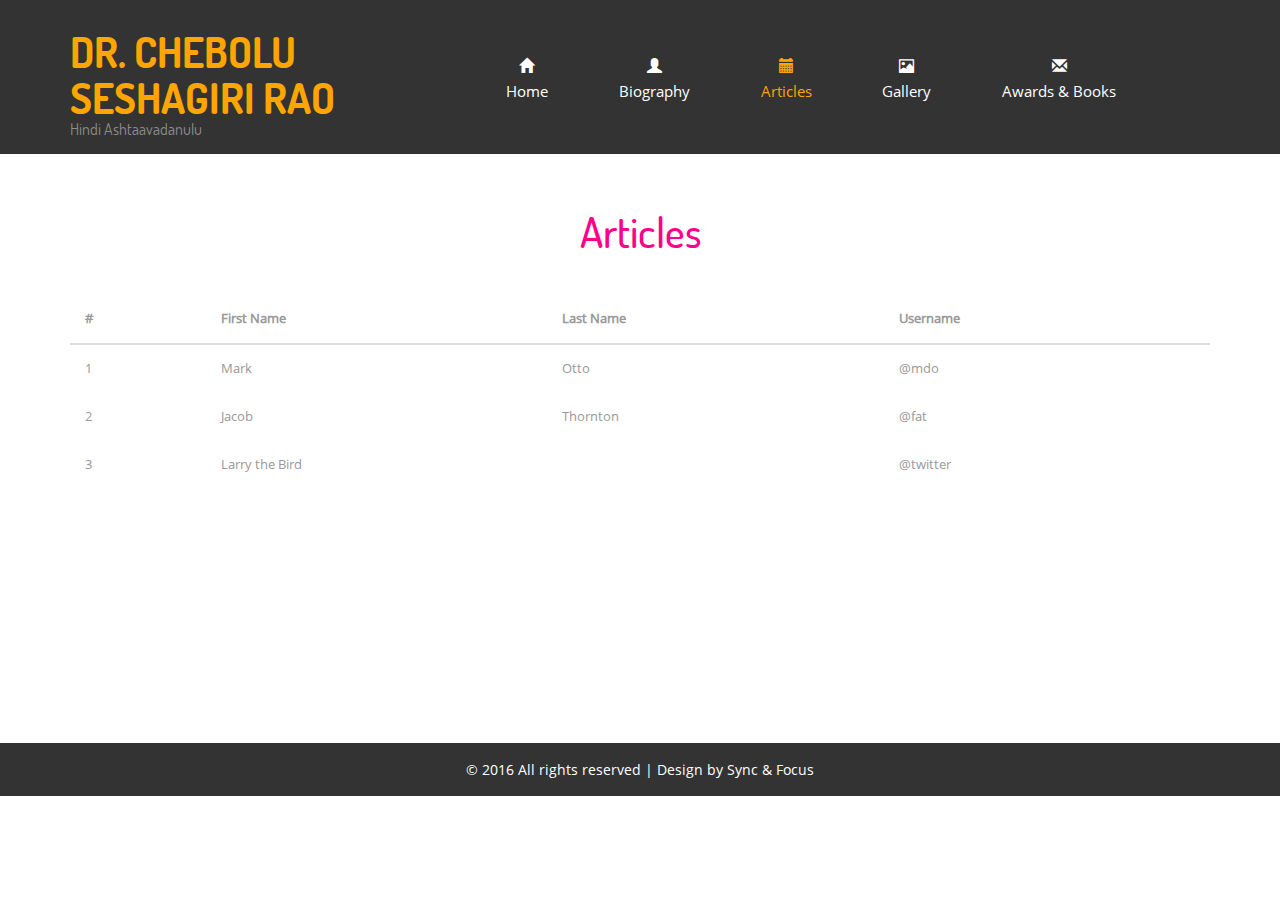
==== Articles.html @ 07614c90 "site update" ====
<!DOCTYPE html>
<html>
<head>
<title>Charity </title>
<link href="css/bootstrap.css" rel='stylesheet' type='text/css' />
<!-- jQuery (Bootstrap's JavaScript plugins) -->
<script src="js/jquery.min.js"></script>
<!-- Custom Theme files -->
<link href="css/style.css" rel="stylesheet" type="text/css" media="all" />
<!-- Custom Theme files -->
<meta name="viewport" content="width=device-width, initial-scale=1">
<meta http-equiv="Content-Type" content="text/html; charset=utf-8" />
<meta name="keywords" content="Charity Responsive web template, Bootstrap Web Templates, Flat Web Templates, Android Compatible web template, 
Smartphone Compatible web template, free webdesigns for Nokia, Samsung, LG, SonyErricsson, Motorola web design" />
<script type="application/x-javascript"> addEventListener("load", function() { setTimeout(hideURLbar, 0); }, false); function hideURLbar(){ window.scrollTo(0,1); } </script>

</head>
<body>
<!---->
<div class="header">
	 <div class="container">
		 <div class="header-top">
			 <div class="logo">
				 <a href="index.html"><h1>DR. CHEBOLU SESHAGIRI RAO <span>Hindi Ashtaavadanulu</span></h1></a>
			 </div>
		
		 </div>
		 <div class="top-menu">
			 <span class="menu">MENU</span>
			 <ul>
			 <li><a href="index.html"><span class="glyphicon glyphicon-home" aria-hidden="true"></span>Home</a></li>
			 <li><a href="Biography.html"><span class="glyphicon glyphicon-user" aria-hidden="true"></span>Biography</a></li>
			 <li class="active"><a href="Articles.html"><span class="glyphicon glyphicon-calendar" aria-hidden="true"></span>Articles</a></li>
			 <li><a href="gallery.html"><span class="glyphicon glyphicon-picture" aria-hidden="true"></span>Gallery</a></li>
			 <li><a href="Awards & Books.html"><span class="glyphicon glyphicon-envelope" aria-hidden="true"></span>Awards & Books</a></li>
			 </ul>
		 </div>
		 <!-- script-for-menu -->
		 <script>					
					$("span.menu").click(function(){
						$(".top-menu ul").slideToggle("slow" , function(){
						});
					});
		 </script>
		 <!-- script-for-menu -->
		 <div class="clearfix"></div>
	 </div>
</div>
<br></br>
			<div class="bs-docs-example">
			 <div class="container">
			 <h2 class="top">Articles</h2><br><br>
				<table class="table table-hover">
					<thead>
						<tr>
						  <th>#</th>
						  <th>First Name</th>
						  <th>Last Name</th>
						  <th>Username</th>
						</tr>
					</thead>
					<tbody>
						<tr>
						  <td>1</td>
						  <td>Mark</td>
						  <td>Otto</td>
						  <td>@mdo</td>
						</tr>
						<tr>
						  <td>2</td>
						  <td>Jacob</td>
						  <td>Thornton</td>
						  <td>@fat</td>
						</tr>
						<tr>
						  <td>3</td>
						  <td colspan="2">Larry the Bird</td>
						  <td>@twitter</td>
						</tr>
					</tbody>
				</table>
			</div>
	</div>
		</div>	
</div>	
<!---->
<br></br><br></br><br></br>
<br></br><br></br><br></br>
<div class="copywrite">
	 <div class="container">
			 <p> © 2016 All rights reserved | Design by <a href="http://syncandfocus.com/">Sync & Focus</a></p>
	 </div>
</div>
<!---->
</body>
</html>
---- css/style.css ----
body{
	margin:0;
	padding:0;
	font-family: 'OpenSans-Regular';
 }
body a{
	transition:0.5s all;
	-webkit-transition:0.5s all;
	-moz-transition:0.5s all;
	-o-transition:0.5s all;
	-ms-transition:0.5s all;
}
h1,h2,h3,h4,h5,h6{
	margin:0;			   
}
h1.b1,h2.b2,h3.b3 {
  margin-bottom:25px;
  display: block;
}
.row{
	margin:0;
}
.breadcrumb{
	margin:1em 0;
}		
p{
	margin:0;
}
ul{
margin:0;
padding:0;
}
@font-face {
   font-family: 'OpenSans-Regular';
   src: url(../fonts/OpenSans-Regular.ttf)format('truetype');
}
@font-face {
   font-family: 'OpenSans-Light';
   src: url(../fonts/OpenSans-Light.ttf)format('truetype');}

@font-face {
   font-family: 'Dosis-Regular';
   src: url(../fonts/Dosis-Regular.ttf)format('truetype');
}
@font-face {
   font-family: 'Dosis-Bold';
   src: url(../fonts/Dosis-Bold.ttf)format('truetype');
}
@font-face {
   font-family: 'Dosis-Medium';
   src: url(../fonts/Dosis-Medium.ttf)format('truetype');
}
/*----*/
.header{
	background:#333;
	padding:2em 0 1em;
}
.header-top{
	margin-bottom:1em;
}
.logo{
	float:left;
	width:30%;
}
.hdr-address{
	float:left;
	width:50%;
}
.logo a h1{
	color: orange;
	 font-family: 'Dosis-Bold';
font-size:3em;	
	display:inline-block;
	text-decoration:none;
}
.logo a h1 span{
	color:#8D8D8D;
	font-size:16px;
	display:block;
	font-family: 'Dosis-Regular';
}
.address1 p{
	color:#fff;
	font-size:0.9em;
	font-family: 'OpenSans-Light';
}
.address1 h5{
	font-weight:600;
	margin-bottom:5px;
	font-size:1em;
	color:#fff;
}
.address1{
	margin-right:3%;
	width:72%;
	float:left;
}
.call{
	float:left;
	width:25%;
}
.call h5{
	font-weight:600;
	margin-bottom:5px;
	font-size:1em;
	color:#fff;
}
.call p{
	color:#FF008C;
	font-size:0.9em;
	font-family: 'OpenSans-Light';
}
/*--start-search--*/
.search {
    float:left;
}
.sb-search {
	position: absolute;
	right: 14%;
	width: 0%;
	min-width: 41px;
	margin: 0;
	height:40px;
	float: right;
	overflow: hidden;
	-webkit-transition: width 0.3s;
	-moz-transition: width 0.3s;
	transition: width 0.3s;
	-webkit-backface-visibility: hidden;
	background: none;
}
.sb-search-input {
    position: absolute;
    top: 0px;
    left: 30px;
    border: none;
    outline: none;
    height:35px;
	width:80%;
    margin: 0;
    z-index: 10;
    font-size: 1em;
    color: #808080;
    padding: 0 0.7em;
    border-bottom: 1px solid #333;
}
.sb-search-input::-webkit-input-placeholder {
	color:#000;
}
.sb-search-input:-moz-placeholder {
	color: #000;
}
.sb-search-input::-moz-placeholder {
	color: #efb480;
}
.sb-search-input:-ms-input-placeholder {
	color: #ffffff;
}
.sb-icon-search,.sb-search-submit  {
	width: 41px;
    height: 34px;
    display: block;
    position: absolute;
    right: 0;
    top: 0px;
    padding: 0;
    margin: 0;
    line-height: 85px;
    text-align: center;
	cursor: pointer;
}
.sb-search-submit {
	background:#333 url('../images/search.png') no-repeat center 6px;
	-ms-filter: "progid:DXImageTransform.Microsoft.Alpha(Opacity=0)"; /* IE 8 */
    filter: alpha(opacity=0); /* IE 5-7 */
    color: transparent;
	border: none;
	outline: none;
	z-index: -1;
	-webkit-appearance: none;
}
.sb-icon-search {
   background:#333 url('../images/search.png') no-repeat center 6px;
	z-index: 90;
}
/* Open state */
.sb-search.sb-search-open,.no-js .sb-search {
	width:22%;
}
.sb-search.sb-search-open .sb-icon-search,.no-js .sb-search .sb-icon-search {
	z-index: 11;
}
.sb-search.sb-search-open .sb-search-submit,.no-js .sb-search .sb-search-submit {
	z-index: 90;
}
/*-- search-ends --*/
.top-menu{
	text-align:center;
}
.top-menu ul li{
	display:inline-block;
	margin-top:1em;
}
.top-menu ul li a{
	font-size:1.1em;
	display:block;
	padding:10px 18px;
	margin:0 1em;
	color:#fff;
	text-decoration:none;
}
.top-menu ul li.active a,.top-menu ul li a:hover{
	color:	orange;
}
span.menu{
	display: none;
}
.glyphicon {
  top: -8px;
  display: block;
}
/*--banner--*/
.banner{
	background:url(../images/banner.jpg) no-repeat 0px 0px;
	background-size:cover;
	min-height:650px;
	padding-top:17em;
	text-align:center;
}
.banner h2{
	color:#fff;
	font-size:5em;
	font-family: 'Dosis-Bold';
}
.slider {
	position: relative;
	text-align: center;
}
.rslides {
  position: relative;
  list-style: none;
  overflow: hidden;
  width: 100%;
  padding: 0;
  margin: 0;
  }
.rslides h2{
color:#fff;
font-size: 5em;
    width: 92%;
    margin: 0 auto;
	letter-spacing:2px;
	text-transform:uppercase;
}
.rslides h3{
color:#fff;
font-size: 1.5em;
margin-top:1em;
text-transform:uppercase;
}
.rslides li {
  -webkit-backface-visibility: hidden;
  position: absolute;
  display: none;
  width: 100%;
  left: 0;
  top: 0;
  }
.rslides li:first-child {
  position: relative;
  display: block;
  float: left;
  }
.callbacks_tabs a:after {
	content: "\f111";
	font-size: 0;
	font-family: FontAwesome;
	visibility: visible;
	display: block;
	height:11px;
	width: 11px;
	display: inline-block;
	border: 2px solid #fff;
	border-radius:50%;
	background:#fff;
}
.callbacks_here a:after{
	border: 2px solid #FFF;
	background:transparent;
}
.callbacks_tabs a{
	visibility:hidden;
}
.callbacks_tabs li{
	display:inline-block;
}
ul.callbacks_tabs.callbacks1_tabs {
	position: absolute;
	bottom: -100%;
	z-index: 999;
	left: 44%;
}
/*----*/
.welcome {
    padding: 4em 0;
}
.welcome-top{
	text-align:center;
}
.welcome-top h3,.mission h3{
    color: #FF008C;
    font-size: 2.5em;
    margin: 0;
    font-family: 'Dosis-Regular';
	text-align:center;
}
.welcome-top h4 {
    font-size: 1.7em;
    margin: 0.7em 0 0;
    color: #666;
   font-family: 'Dosis-Regular';
   font-weight:500;
}
.welcome-top p {
    font-size: 1em;
    line-height: 1.8em;
    color: #999;
        margin: 1em auto;
    width: 80%;
}
.charitys{
	margin-top:3em;
}
.chrt_grid{
	text-align:center;
}
.chrt_grid .icon {
  width: 100px;
  height: 100px;
  border-radius: 50%;
  background:#fff;
  margin: 0 auto;
  text-align: center;
  position: relative;
	border:1px solid #eee;
}
.chrt_grid .icon img {
  position: relative;
  z-index: 100;
  transition: all 0.3s ease 0s;
}
.chrt_grid .icon:before {
  content: '';
  width: 102%;
  height: 102%;
  border-radius: 50%;
  background: #333;
  position: absolute;
  top: -1px;
  left: -1px;
  z-index: 10;
  -webkit-transform: scale(0);
  -moz-transform: scale(0);
  -ms-transform: scale(0);
  -o-transform: scale(0);
  transform: scale(0);
  transition: all 0.3s ease 0s;
}
.chrt_grid:hover .icon img {
  -webkit-transform: scale(0.9);
  -moz-transform: scale(0.9);
  -ms-transform: scale(0.9);
  -o-transform: scale(0.9);
  transform: scale(0.9);
}
.chrt_grid:hover .icon:before {
  -webkit-transform: scale(1);
  -moz-transform: scale(1);
  -ms-transform: scale(1);
  -o-transform: scale(1);
  transform: scale(1);
}
.glyphicon-heart,.glyphicon-asterisk,.glyphicon-flag{
	color:#C7C7C7;
  font-size:35px;
}
.glyphicon-icon {
    position: relative;
  top: 33px;
  display: block;
  font-family: 'Glyphicons Halflings';
  font-style: normal;
  font-weight: normal;
  text-align: center;
  line-height: 1;
  -webkit-font-smoothing: antialiased;
  -moz-osx-font-smoothing: grayscale;
  z-index: 999;
}
.chrty h3 {
    color: #333;
    font-size: 1.7em;
    margin:0.5em 0;
   font-family: 'Dosis-Medium';
}
.chrty p {
    font-size: 1em;
    line-height: 1.8em;
    color: #999;
}
/*--mission--*/
.mission{
		padding-bottom:3em;
}
.blog1 h4 a {
    color: #333;
    font-size: 1.25em;
   font-family: 'Dosis-Medium';
    margin: 2.7em 0 0.5em 0;
    display: inline-block;
    text-decoration: none;
}
.blog1 p{
	color:#999;
	font-size:1em;
	line-height:1.8em;
}
.text_grid{
	text-align:right;
}
.mission-sec{
	margin-top:3em;
}
.join {   
    padding: 2.5em 0;
    background: #333;
    text-align: center;
}
.join h3 {
    font-size: 2.2em;
    color: #fff;
	 font-family: 'Dosis-Medium';
	 margin-bottom:5px;
}
.join p {
    line-height: 1.8em;
    color: #fff;
    font-size: 1em;
}
.join a {
    font-size: 1.3em;
    font-weight: 600;
    color: #fff;
    padding: 0.5em 1.8em;
    background: #333;
    border-radius: 7px;
	-webkit-border-radius: 7px;
	-moz-border-radius: 7px;
	-o-border-radius: 7px;
	-ms-border-radius: 7px;
    border: 2px solid #fff;
    display: inline-block;
    text-decoration: none;
}
.join a:hover{
	background: #fff;
	color:#333;
}
/*--bottom-grids--*/
.bottom-grids{
	padding:3em 0;
}
.bottom-left-grid{
	padding-left:0;
}
.bottom-left-grid h3,.bottom-right-grid h3{
	color: #FF008C;
    font-size: 2.3em;
    font-family: 'Dosis-Regular';
}
.project{
	margin-top:2.5em;
}
.project h4{
    color: #333;
    font-size:1.5em;
    font-family: 'Dosis-Medium';
    margin:0.5em 0;
    display: inline-block;
    text-decoration: none;
}
.project p {
    color: #999;
    font-size: 1em;
    line-height: 1.8em;
}
.project a{
	display:block;
	margin-top:1em;
	text-decoration:none;
	color: #FF008C;
}
.project a:hover{
	color:#333;
}
.links{
	margin-top:2em;
}
.links h3{
	color: #FF008C;
    font-size: 2.3em;
    font-family: 'Dosis-Regular';
}
.glyphicon2{
    position: relative;
    top:2px;
	margin-right:1em;
    display: inline-block;
    font-family: 'Glyphicons Halflings';
    font-style: normal;
    font-weight: 400;
    line-height: 1;
    -webkit-font-smoothing: antialiased;
    -moz-osx-font-smoothing: grayscale;
}
.glyphicon-menu-right:before{
	color:#333;
	content: "\e258";
}
.links ul{
	margin-top:2em;
}
.links ul li{
	display:block;
}
.links ul li a{
	display:block;
	text-decoration:none;
	color:#333;
	font-size:1.1em;
	padding-bottom:15px;
}
.links ul li a:hover{
	color: #FF008C;
}
.event-pic-info h4 a{
    color: #333;
    font-size: 1.1em;
	font-family: 'Dosis-Medium';
    text-decoration: none;
}
.event-pic-info h4 a:hover,.blog1 h4 a:hover{
	color: #FF008C;
}

.event-pic-info span{
    color: #D2D2D2;
    font-size:1em;
    margin: .5em 0;
	display: inline-block;
}
.event-pic-info p {
    color: #999;
    font-size: 1em;
    line-height: 1.8em;
}
.event-grids{
	margin-top:3em;
}
.bottom-right-grid{
	padding-left:6em;
}
.event-pic{
	padding-left:0;
}
.event-pic-info{
	padding-right:0;
}
.social-grid h4{
	color: #FF008C;
    font-size: 2em;
    font-family: 'Dosis-Regular';
}
.social-grid{
	float:left;
	margin-right:2em;
}
.social-grid p{
	color:#999;
	font-size:0.9em;
	margin-top:8px;
}
.icons{
	float:left;
}
.social i {
width: 27px;
height: 27px;
background: url('../images/social.png') no-repeat 0px 0px;
display: inline-block;
margin:0 5px;
}
a i.facebook:hover{
background-position:-3px -2px;
}
a i.twitter:hover{
background-position: -43px -3px;
}
a i.dribble:hover{
background-position: -83px -3px;
}
a i.google:hover{
background-position:-126px -2px
}
a i.youtube:hover{
background-position:-167px -3px;
}
a i.facebook{
background-position:-3px -36px;
}
a i.twitter{
background-position: -43px -36px;
}
a i.dribble{
background-position: -83px -36px;
}
a i.google{
background-position:-126px -36px
}
a i.youtube{
background-position:-167px -36px;
}
.news-ltr{
	margin:3em 0 3em;
}
.news-ltr h4 {
    color: #FF008C;
    font-size: 2em;
    font-family: 'Dosis-Regular';
    margin: 0em 0em 0.5em 0em;
}
 .news-ltr p {
    color: #999;
    line-height: 1.8em;
    font-size:1em;
}
.news-ltr form input[type="text"] {
  width: 72%;
  padding:12px 12px;
  float: left;
  color: #333;
  outline: none;
  background: none;
  border:1px solid #333;
  background: #fff;
  font-size:0.9em;
}
.news-ltr form input[type="submit"] {
  width: 23%;
  color: #fff;
  border: 2px solid #333;
  outline: none;
  padding: 11px 12px;
  background:#333;
  transition: 0.5s all;
  -webkit-transition: 0.5s all;
  -moz-transition: 0.5s all;
  -o-transition: 0.5s all;
  -ms-transition: 0.5s all;
  float: left;
  font-size:0.9em;
}
.news-ltr form input[type="submit"]:hover{
	  border: 2px solid #333;  
  background: transparent;
  color:#333;  
}
.news-ltr form{
	margin-top:2em;
}
.copywrite{
	padding: 1em 0;
    text-align: center;
	background:#333;
}
.copywrite p {
    color: #fff;
    line-height: 1.8em;
    font-size: 1em;
}
.copywrite p  a{
	color:#fff;
}
/*--about--*/
.about{
	padding:3em 0;
}
.about h2,h2.top,.gallery h2,h3.hdng{
	color: #FF008C;
    font-size: 3em;
    font-family: 'Dosis-Medium';
    text-align: center;
}
.about-grids{
	margin-top:3em;
}
.about-info h3{
	color: #333;
    font-size: 2.3em;
    font-family: 'Dosis-Regular';
}
.about-info h5 {
    color: #FF008C;
    margin: 0.5em 0;
    font-size: 1.1em;
    line-height: 1.5em;
}
.about-info p{
	font-size:1em;
	color:#999;
	line-height:1.8em;
}
.abt-chrits{
	margin:5em 0;
}
.testimonals{
	margin-top:4em;
}
.testimonals h3{
	color: #FF008C;
    font-size:2.5em;
    font-family: 'Dosis-Regular';
	text-align:center;
}
.testimonal-grids{
	margin-top:2em;
}
.testimonal-grid:first-child {
  margin: 0;
}
.testimonal-grid{
  margin: 0 0 0 30px;
  padding:0;
  width: 31.5%;
}
.testi-info p{
  background: #333;
  padding: 25px 30px 25px 30px;
  border-radius: 0;
  line-height: 1.5em;
  font-size: 0.95em;
  color: #7d7d7d;
}
.testi-info p:hover{
	color:#fff;
}
.testi-info h4{
	color:#333;
	font-size:1.3em;
	margin-top:15px;
	display:block;
}
.testi-info a{
	color:#FF008C;
	text-decoration:none;
	font-size: 0.8em;
	font-weight:500;
}
.testi-info a:hover{
	color:#333;
}
.team{
margin-top:3em;
}
.team h3{
	color: #FF008C;
    font-size: 2.5em;
    font-family: 'Dosis-Regular';
	text-align:center;
}
.grid_4 {
	width: 22%;
	float: left;
	margin: 0 3% 0% 0;
}
.team-grid p {
font-size: 1em;
  line-height: 1.8em;
  color: #999;
}
.team-grid img {
	width: 100%;
}
.team-grid h4{
    font-size: 1.3em;
    color: #333;
  margin:0.6em 0;
}
.team-sec{
	margin-top:3em;
}
/*--shortcodes--*/
.pages {
	padding:3em 0px;
}
h3.ghj {
	color: #000;
	font-size: 2em !important;
	margin: 0 0 1em;
}
.headdings, .Buttons, .progress-bars, .alerts, .bread-crumbs, .pagenatin, .appearance, .distracted {
	padding: 2em 0;
}
.breadcrumb {
	margin-bottom: 3em !important;
}
.table {
	margin-bottom: 0;
}
.b4,.b5,.b6 {
  margin-top: 15px !important;
  margin-bottom: 15px !important;
}
.bs-example h1, .bs-example hh2, .bs-example h3, .bs-example h4, .bs-example h5, .bs-example h6 {
  margin: 0 0 10px;
}
/*--Typography--*/
.show-grid [class^=col-] {
    background: #fff;
  text-align: center;
  margin-bottom: 10px;
  line-height: 2em;
  border: 10px solid #f0f0f0;
}
.show-grid [class*="col-"]:hover {
  background: #e0e0e0;
}
.grid_3{
	margin-bottom:2em;
}
.xs h3, h3.m_1{
	color:#000;
	font-size:1.7em;
	font-weight:300;
	margin-bottom: 1em;
}
.grid_3 p{
  color: #999;
  font-size: 0.85em;
  margin-bottom: 1em;
  font-weight: 300;
}
.grid_4{
	background:none;
}
.label {
  font-weight: 300 !important;
  border-radius:4px;
}  
.grid_5{
	background:none;
	padding:2em 0;
}
.grid_5 h3, .grid_5 h2, .grid_5 h1, .grid_5 h4, .grid_5 h5, h3.hdg, h3.bars {
	color: #000;
    font-size: 2em !important;
    margin: 0 0 1em;
}
.table > thead > tr > th, .table > tbody > tr > th, .table > tfoot > tr > th, .table > thead > tr > td, .table > tbody > tr > td, .table > tfoot > tr > td {
  border-top: none !important;
}
.tab-content > .active {
  display: block;
  visibility: visible;
}
.pagination > .active > a, .pagination > .active > span, .pagination > .active > a:hover, .pagination > .active > span:hover, .pagination > .active > a:focus, .pagination > .active > span:focus {
  z-index: 0;
}
.badge-primary {
  background-color: #03a9f4;
}
.badge-success {
  background-color: #8bc34a;
}
.badge-warning {
  background-color: #ffc107;
}
.badge-danger {
  background-color: #e51c23;
}
.grid_3 p{
  line-height: 2em;
  color: #888;
  font-size: 0.9em;
  margin-bottom: 1em;
  font-weight: 300;
}
.bs-docs-example {
  margin: 1em 0;
}
section#tables  p {
 margin-top: 1em;
}
.tab-container .tab-content {
  border-radius: 0 2px 2px 2px;
  border: 1px solid #e0e0e0;
  padding: 16px;
  background-color: #ffffff;
}
.table td, .table>tbody>tr>td, .table>tbody>tr>th, .table>tfoot>tr>td, .table>tfoot>tr>th, .table>thead>tr>td, .table>thead>tr>th {
  padding: 15px!important;
}
.table > thead > tr > th, .table > tbody > tr > th, .table > tfoot > tr > th, .table > thead > tr > td, .table > tbody > tr > td, .table > tfoot > tr > td {
  font-size: 0.9em;
  color: #999;
  border-top: none !important;
}
.tab-content > .active {
  display: block;
  visibility: visible;
}
.label {
  font-weight: 300 !important;
}
.label {
  padding: 4px 6px;
  border: none;
  text-shadow: none;
}
.nav-tabs {
  margin-bottom: 1em;
}
.alert {
  font-size: 0.85em;
}
h1.t-button,h2.t-button,h3.t-button,h4.t-button,h5.t-button {
line-height:1.8em;
  margin-top:0.5em;
  margin-bottom: 0.5em;
}
li.list-group-item1 {
  line-height: 2.5em;
}
.input-group {
  margin-bottom: 20px;
  }
.in-gp-tl{
padding:0;
}
.in-gp-tb{
padding-right:0;
}
.list-group {
  margin-bottom: 48px;
}
 ol {
  margin-bottom: 44px;
}
h2.typoh2{
    margin: 0 0 10px;
}
/*--gallery--*/
.gallery {
  padding: 3em 0 5em;
}
.gallery-bottom{
	margin-top:2em;
}
.gallery-left img{
	width:100%;
}
.gallery-left:hover img {
  -webkit-filter: grayscale(100%);
  opacity:8;
  transition: all 300ms!important;
  -webkit-transition: all 300ms!important;
  -moz-transition: all 300ms!important;
}
.gallery-left{
	position: relative;
}
.gallery-grid img{
	width:100%;
}
.gallery-grid:hover img {
  -webkit-filter: grayscale(100%);
  opacity:8;
  transition: all 300ms!important;
  -webkit-transition: all 300ms!important;
  -moz-transition: all 300ms!important;
}
.gallery-grid{
	position: relative;
}
.gallery-1{
	margin-top:25px;
}
.gallery-1:nth-child(1){
	margin-top:0;
}
/*--contact--*/
.contact {
    padding: 3em 0;
}
.map {
    padding:3em 0;
}
.map iframe {
    width: 100%;
    height: 400px;
    border: 6px solid rgb(252, 188, 78);
}
.contact-left p {
    font-size: 1em;
    color: #868686;
    line-height: 1.8em;
}
.contact-left ul {
  margin: 1.5em 0 0 0;
  padding: 0;
}
.contact-left ul li {
    display: block;
    margin-top: 1em;
    font-size: 1em;
    color: #868686;
}
.contact-left ul li a{
	color: #868686;
}
.contact-left ul li a:hover{
	color:#EF3DBE;
}
.contact-left ul li span {
    width: 15px;
    height: 15px;
    margin-right: 0.5em;
}
.contact-form-left p {
  font-size: 1em;
  color: #868686;
  line-height: 1.5em;
}
.contact-grids-info {
    margin-top: 3em;
}
.contact-right input[type="text"] {
    border: 1px solid #EAEAEA;
    width: 32.9%;
    margin: 0 0 1em 0;
    outline: none;
    font-size: 0.9em;
    color: #868686;
    padding: 10px 12px;
    -webkit-appearance: none;
}
.contact-right textarea {
    border: 1px solid #EAEAEA;
    outline: none;
    font-size: .9em;
    color: #868686;
    padding: 10px 12px;
    width: 100%;
    resize: none;
    height: 15em;
    -webkit-appearance: none;
}
.contact-right input[type="submit"] {
    border: 1px solid #FF008C;
    padding: .5em 0;
    width: 22%;
    margin-top: 0.8em;
    font-size: 1.1em;
    color: #FFFFFF;
    letter-spacing: 1px;
    outline: none;
    background-color: #FF008C;
    transition: 0.5s all ease;
    -webkit-transition: 0.5s all ease;
    -moz-transition: 0.5s all ease;
    -o-transition: 0.5s all ease;
    -ms-transition: 0.5s all ease;
    -webkit-appearance: none;
}
input[type="text"]:hover, .contact-right textarea:hover  {
    border-color: rgba(255, 0, 140, 0.29);
}
.contact-right input[type="submit"]:hover {
    background-color: #fff;
    color: #FF008C;
    border: 1px dotted #FF008C;
}
.glyphicon3 {
    position: relative;
    top: 1px;
    display: inline-block;
    font-family: 'Glyphicons Halflings';
    font-style: normal;
    font-weight: normal;
    line-height: 1;
    -webkit-font-smoothing: antialiased;
    -moz-osx-font-smoothing: grayscale;
}
/*--responsive--*/
@media (max-width: 1440px){
}
@media (max-width: 1366px){
}
@media (max-width: 1280px){
.banner {
    min-height: 550px;
	padding-top: 14em;
}
.welcome-top p {
    width: 68%;
}
}
@media (max-width: 1080px){
.rslides h2 {
    font-size: 4em;
}
.banner {
    min-height: 530px;
}
.welcome-top p {
    width: 75%;
    font-size: 0.9em;
}
.chrty p,.blog1 p,.join p,.project p,.event-pic-info p,.about-info p,.news-ltr p,.contact-left p,.team-grid p{
	font-size:0.9em;
}
.blog1 h4 a {
    margin: 2em 0 0.5em 0;
}
.join-info {
    padding: 0;
}
.event-pic-info h4 a {
    font-size: 1em;
}
.bottom-right-grid {
    padding-left: 1em;
}
.testimonal-grid {
    width: 31%;
}
.contact-right input[type="text"] {
    width: 100%;
}
}
@media (max-width: 991px){
.rslides h2 {
    font-size: 3.5em;
    width: 100%;
}
.address1 h5 {
    font-size: 0.9em;
}
.address1 p {
    font-size: 0.8em;
}
.address1 {
    width: 61%;
}
.call {
    width: 36%;
}
.welcome-top h3, .mission h3 {
    font-size: 2em;
}
.welcome-top h4 {
    font-size: 1.4em;
}
.welcome-top p {
    width: 91%;
}
.chrt_grid {
    width: 80%;
    margin:0 auto 2em;
}
.blog1 h4 a {
    font-size: 0.96em;
	margin: 1em 0 0.5em 0;
}
.blog1 {
    width: 50%;
    float: left;
}
.blog-pic {
    width: 50%;
    float: left;
}
.blog-grids {
    margin-bottom: 2em;
}
.join h3 {
    font-size: 2em;
}
.join a {
    font-size: 1.1em;
	margin-top:1em;
}
.bottom-left-grid h3, .bottom-right-grid h3 {
    font-size:1.7em;
}
.project {
    margin-top: 2em;
}
.links ul li a {
    font-size: 1em;
    padding-bottom: 12px;
}
.bottom-right-grid {
    padding: 0;
	margin-top:2em;
}
.event-grids {
    margin-top: 1.5em;
}
.event-pic-info {
    padding: 0;
    margin-top: 1em;
    float: left;
    width: 60%;
}
.event-pic {
    padding-left: 0;
    float: left;
    width: 40%;
}
.about h2, h2.top, .gallery h2, h3.hdng {
    font-size: 2.5em;
}
.about {
    padding: 2em 0;
}
.about-info h3 {
    font-size: 1.7em;
}
.abt-pic {
    padding: 0;
    margin-top: 1.5em;
}
.about-info{
	padding: 0;
}
.testimonal-grid {
    width: 30%;
    float: left;
}
.team-grid h4 {
    font-size: 1em;
}
.pages {
    padding: 2em 0px;
}
.gallery-grid {
    position: relative;
    width: 25%;
    float: left;
}
.map iframe {
    height: 325px;
}
.contact-right {
    padding: 0;
}
.contact-left {
    padding: 0;
    margin-top: 2em;
}
.contact-right input[type="submit"] {
    width: 16%;
}
.gallery {
    padding: 2em 0 5em;
}
.contact {
    padding: 2em 0;
}
.sb-search.sb-search-open, .no-js .sb-search {
    width: 41%;
}
}
@media (max-width: 640px){
span.menu{
	display: block;
  text-align: right;
  padding-bottom: 0.5em;
  cursor: pointer;	
  position:relative;
}
.top-menu span.menu{
	display:block;
	color:#fff;
	text-align: center;
	font-size:1.1em;
	font-weight:600;
}
.top-menu {
	width:100;
	float: none;
}
.top-menu  ul{
	display:none;
}
.top-menu  ul li {
	font-size: 12px;
	display:inline-block;
	width: 100%;
	margin:0;
}
.top-menu ul li a {
	padding:12px 0;
	font-size: 1.2em;
	width: 100%;
	margin:0;
}
.top-menu  ul{
	margin: 0;
	z-index: 999;
	position: absolute;
	width: 100%;
	text-align: center;
	left: 0%;	
	background:#333;
	    padding: 10px 0;
}
.logo a h1 {
    font-size: 2.5em;
}
.logo a h1 span {
    font-size: 14px;
}
.logo {
    width: 23%;
}
.hdr-address {
    width: 60%;
}
.sb-search {
    right: 3%;
    top: 3%;
}
.sb-search.sb-search-open, .no-js .sb-search {
    width: 55%;
}
.header-top {
    margin-bottom: 0;
}
.rslides h2 {
    font-size: 2.6em;
}
.banner {
    min-height: 362px;
    padding-top: 8em;
}
.rslides h3 {
    font-size: 1em;
    margin-top: 0.5em;
}
.welcome {
    padding: 2em 0 1em;
}
.chrt_grid {
    width: 100%;
}
.charitys {
    margin-top: 2em;
}
.blog1 {
    width: 100%;
	padding:0;
}
.mission-sec {
    margin-top: 1em;
}
.blog-pic {
    width: 100%;
   margin-top:1em;
    padding: 0;
}
.mission {
    padding-bottom:1em;
}
.join h3 {
    font-size: 1.8em;
}
.join p{
	font-size:0.8em;
}
.bottom-grids {
    padding: 2em 0;
}
.project h4 {
    font-size: 1.35em;
}
.event-pic-info {
    margin-top: 0;
}
.links ul {
    margin-top: 1em;
}
.social-grid h4 {
    font-size: 1.7em;
}
.testimonal-grid {
    width: 100%;
}
.testimonal-grid {
    margin:0 0 1em 0;
}
.testimonal-grid:first-child {
     margin:0 0 1em 0;
}
.grid_4 {
    width: 47%;
    float: left;
    margin: 0 3% 3% 0;
}
.team {
    margin-top: 1em;
}
ul.callbacks_tabs.callbacks1_tabs {
    z-index: 0;
}
.gallery-grid {
    position: relative;
    width: 50%;
    margin-bottom: 2em;
}
.gallery-1 {
    margin-top:0;
}
.gallery {
    padding: 2em 0 2em;
}
.about h2, h2.top, .gallery h2, h3.hdng {
    font-size: 2.3em;
}
.map {
    padding: 1.5em 0;
}
}
@media(max-width:480px){
.logo {
    width: 100%;
    float: none;
    text-align: center;
}
.header {
    padding: 1em 0 1em;
}
.hdr-address {
    width: 100%;
    float: none;
	margin-top:1em;
}
.address1 {
    width: 56%;
    margin-right: 0%;
}
.sb-search {
    right: 3%;
    top: 15%;
}
.sb-search.sb-search-open, .no-js .sb-search {
    width: 75%;
}
span.menu {
    padding-bottom: 0;
    margin-top: 1em;
}
.banner {
    min-height: 290px;
    padding-top: 8em;
}
.rslides h2 {
    font-size: 2em;
}
.welcome-top h4 {
    font-size: 1.2em;
}
.welcome-top p {
    width: 100%;
	font-size: 0.85em;
}
.chrty p, .blog1 p, .join p, .project p, .event-pic-info p, .about-info p, .news-ltr p, .contact-left p, .team-grid p {
    font-size: 0.85em;
}
.mission-sec {
    margin-top: 0em;
}
.blog-grids {
    margin-bottom: 1em;
}
.join {
    padding: 2em 0;
}
.join h3 {
    font-size: 1.6em;
}
.join a {
    font-size: 1em;
    margin-top: 1em;
}
.bottom-left-grid h3, .bottom-right-grid h3 {
    font-size: 1.5em;
}
.bottom-grids {
    padding: 1em 0;
}
.project {
    margin-top: 1em;
}
.event-pic {
    padding: 0;
    width: 100%;
}
.event-pic-info {
    margin-top: 1em;
    width: 100%;
}
.news-ltr {
    margin: 2em 0;
}
.news-ltr h4 {
    font-size: 1.5em;
}
.social-grid h4 {
    font-size: 1.5em;
}
.social-grid {
    margin-right: 0em;
}
.about-grids {
    margin-top: 1.5em;
}
.about-info h3 {
    font-size: 1.5em;
}
.about-info h5 {
    font-size: 0.95em;
}
.chrty h3 {
    font-size: 1.35em;
}
.testimonals h3 {
    font-size: 1.8em;
}
.testimonals {
    margin-top: 0;
}
.abt-chrits {
    margin:3em 0 0;
}
.team h3 {
    font-size: 1.8em;
}
.team-sec {
    margin-top: 1em;
}
.about h2, h2.top, .gallery h2, h3.hdng {
    font-size:1.7em;
}
.map iframe {
    height: 250px;
}
.contact-right textarea {
    height: 13em;
}
.contact-right input[type="submit"] {
    width: 26%;
}
.contact-left ul li {
    font-size: 0.85em;
}
}
@media(max-width:320px){
.address1 h5 {
    font-size: 0.75em;
}
.address1 p {
    font-size: 0.75em;
}
.call h5 {
    font-size: 0.7em;
}
.address1 {
    width: 56%;
    margin-right: 2%;
}
.sb-search {
    right: 2%;
    top: 15%;
}
.sb-search.sb-search-open, .no-js .sb-search {
    width: 90%;
}
.banner {
    min-height: 213px;
    padding-top: 3em;
}
.rslides h2 {
    font-size: 2em;
}
.rslides h3 {
    font-size: 0.9em;
}
ul.callbacks_tabs.callbacks1_tabs {
    left: 37%;
	    bottom: -72%;
}
.welcome-top h3, .mission h3 {
    font-size: 1.7em;
}
.blog1 h4 a {
    font-size: 0.9em;
    margin: 1em 0 0.5em 0;
}
.join h3 {
    font-size: 1.4em;
    line-height: 1.4em;
}
.join p {
    line-height: 1.6em;
}
.project h4 {
    font-size: 1.2em;
}
.links {
    margin-top: 1em;
}
.links ul li a {
    font-size: 0.9em;
}
.bottom-right-grid {
    margin-top: 1em;
}
.news-ltr {
    margin: 1em 0;
}
.news-ltr form {
    margin-top: 1em;
}
.news-ltr form input[type="text"] {
    width: 100%;
	margin-bottom:1em;
}
.news-ltr form input[type="submit"] {
    width: 38%;
    padding: 9px 12px;
}
.icons {
    float: none;
    margin-top: 1em;
}
.social-grid {
    float: none;
    margin-right:0;
}
.copywrite p {
    font-size: 0.85em;
}
.chrt_grid {
    padding: 0;
}
.grid_4 {
    width: 100%;
    margin: 0 0% 7% 0;
}
.table td, .table>tbody>tr>td, .table>tbody>tr>th, .table>tfoot>tr>td, .table>tfoot>tr>th, .table>thead>tr>td, .table>thead>tr>th {
    padding: 11px!important;
}
.gallery-grid {
    position: relative;
    width: 100%;
    margin-bottom: 2em;
    padding: 0;
}
.contact-right input[type="submit"] {
    width: 33%;
}
.map iframe {
    height: 190px;
}
.contact-grids-info {
    margin-top: 1.5em;
}
}
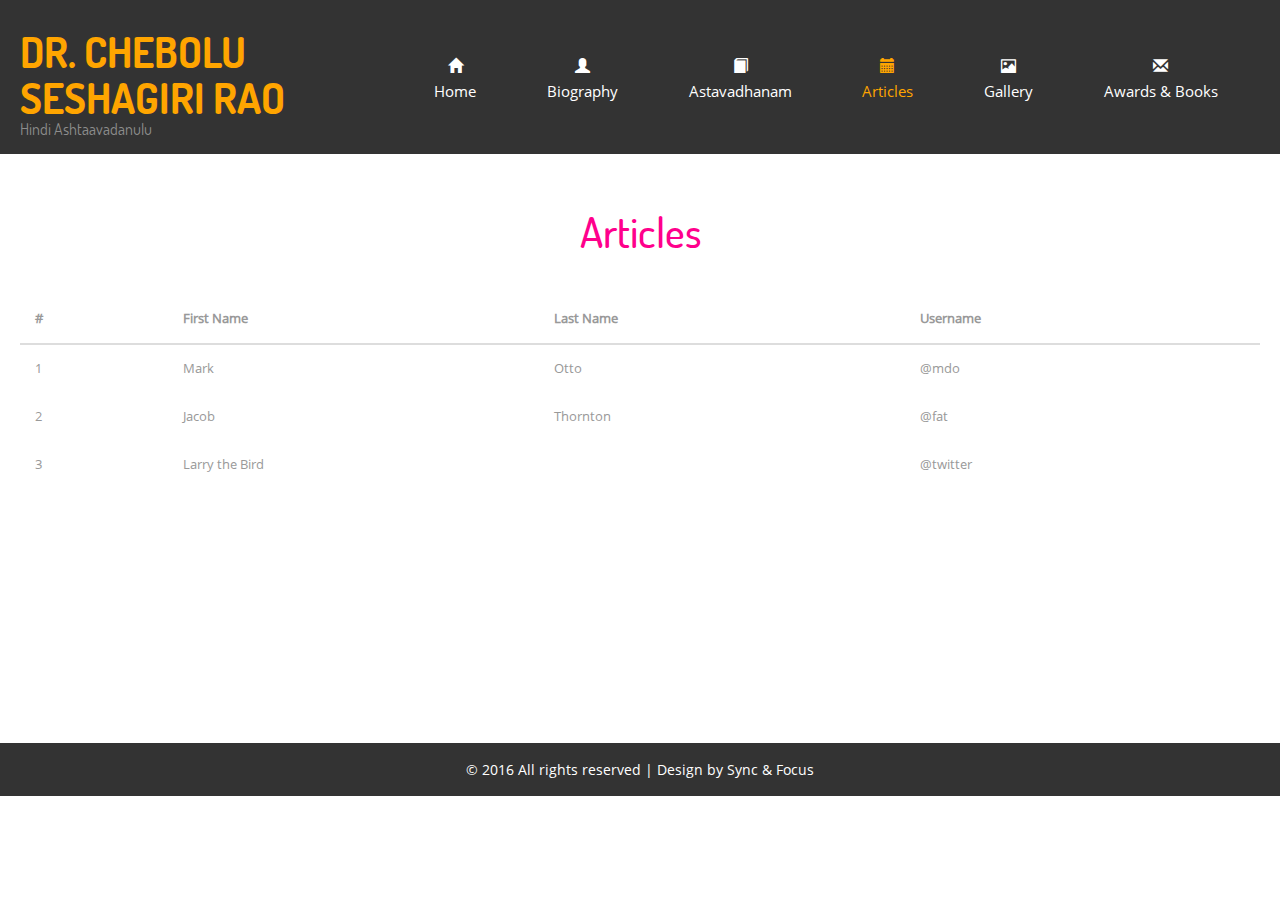
==== commit 627792fa: "Update Articles.html" ====
--- a/Articles.html
+++ b/Articles.html
@@ -31,6 +31,7 @@
 			 <ul>
 			 <li><a href="index.html"><span class="glyphicon glyphicon-home" aria-hidden="true"></span>Home</a></li>
 			 <li><a href="Biography.html"><span class="glyphicon glyphicon-user" aria-hidden="true"></span>Biography</a></li>
+			<li><a href="Astavadhanam.html"><span class="glyphicon glyphicon-book" aria-hidden="true"></span>Astavadhanam</a></li>
 			 <li class="active"><a href="Articles.html"><span class="glyphicon glyphicon-calendar" aria-hidden="true"></span>Articles</a></li>
 			 <li><a href="gallery.html"><span class="glyphicon glyphicon-picture" aria-hidden="true"></span>Gallery</a></li>
 			 <li><a href="Awards & Books.html"><span class="glyphicon glyphicon-envelope" aria-hidden="true"></span>Awards & Books</a></li>
@@ -94,4 +95,4 @@
 </div>
 <!---->
 </body>
-</html>+</html>
